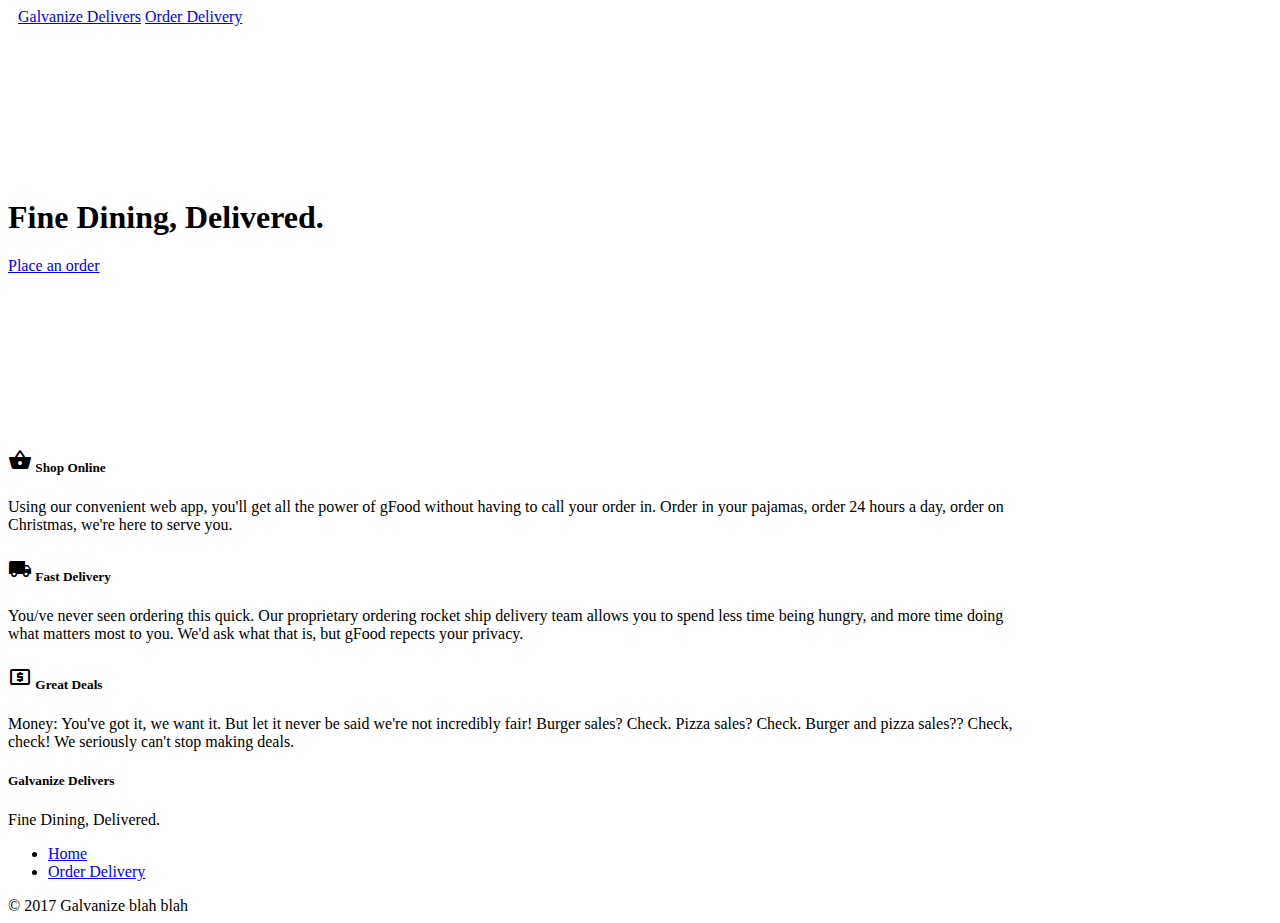
==== index.html @ ab578f8e "first page commit" ====
<!DOCTYPE html>
<html>

<head>
  <meta charset="utf-8">
  <meta name="viewport" content="width=device-width, initial-scale=1.0" />
  <title>Galvanize Delivers</title>
  <link rel="stylesheet" href="css/materialize.css">
  <link rel="stylesheet" href="style.css">
  <link href="https://fonts.googleapis.com/icon?family=Material+Icons" rel="stylesheet">
  <script src="https://code.jquery.com/jquery-2.1.1.min.js"></script>
  <script type="text/javascript" src="js/materialize.js"></script>
</head>

<body>
  <nav class="blue darken-3">
    <div class="nav-wrapper top">
      <a href="#" class="brand-logo left">Galvanize Delivers</a>
      <a href="order.html" class="right">Order Delivery</a>
    </div>
  </nav>
  <header class="valign-wrapper center-align">
    <h1 class="white-text"><strong>Fine Dining, Delivered.</strong></h1>
    <a href="order.html" class="btn red">Place an order</a>

  </header>

  <main>
    <div class="row grid">
      <div class="col s4">
        <h5 class="red-text"><i class="material-icons">shopping_basket</i><strong> Shop Online</strong></h5>
        <p>
          Using our convenient web app, you'll get all the power of gFood without having to call your order in. Order in your pajamas, order 24 hours a day, order on Christmas, we're here to serve you.
        </p>
      </div>
      <div class="col s4">
        <h5 class="red-text"><i class="material-icons">local_shipping</i><strong> Fast Delivery</strong></h5>
        <p>
          You/ve never seen ordering this quick. Our proprietary ordering rocket ship delivery team allows you to spend less time being hungry, and more time doing what matters most to you. We'd ask what that is, but gFood repects your privacy.
        </p>
      </div>
      <div class="col s4">
        <h5 class="red-text"><i class="material-icons">local_atm</i><strong> Great Deals</strong></h5>
        <p>
          Money: You've got it, we want it. But let it never be said we're not incredibly fair! Burger sales? Check. Pizza sales? Check. Burger and pizza sales?? Check, check! We seriously can't stop making deals.
        </p>
      </div>
    </div>
  </main>


  <footer class="page-footer blue darken-4">
    <div class="container">
      <div class="row">
        <div class="col l6 s8">
          <h5 class="white-text">Galvanize Delivers</h5>
          <p class="grey-text text-lighten-4">Fine Dining, Delivered.</p>
        </div>
        <div class="col l4 offset-l2 s4 right">
          <ul>
            <li><a class="grey-text text-lighten-3" href="#">Home</a></li>
            <li><a class="grey-text text-lighten-3" href="order.html">Order Delivery</a></li>
          </ul>
        </div>
      </div>
    </div>
    <div class="footer-copyright">
      <div class="container">
        © 2017 Galvanize blah blah
      </div>
    </div>
  </footer>
</body>

</html>
---- style.css ----
header {
  background-image: url(img/hero.jpg);
  height: 400px;
  background-size: cover;
  display: flex;
  flex-direction: column;
  justify-content: center;
}

.grid {
  width: 80%;
}

.top {
  margin: 0px 20px 0px 10px;
}
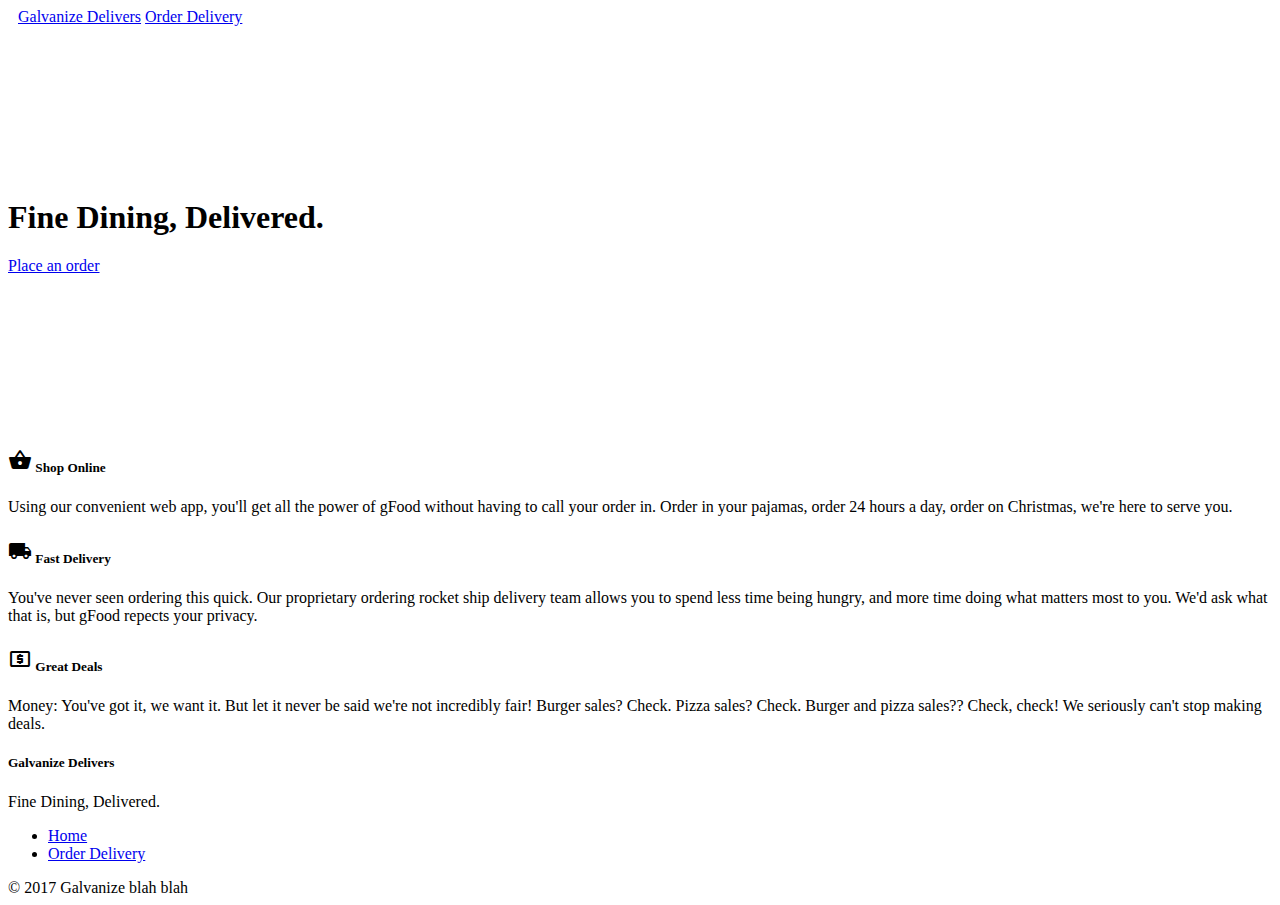
==== commit 0d21cc3e: "first commit" ====
--- a/index.html
+++ b/index.html
@@ -26,7 +26,7 @@
   </header>
 
   <main>
-    <div class="row grid">
+    <div class="row container">
       <div class="col s4">
         <h5 class="red-text"><i class="material-icons">shopping_basket</i><strong> Shop Online</strong></h5>
         <p>
@@ -36,7 +36,7 @@
       <div class="col s4">
         <h5 class="red-text"><i class="material-icons">local_shipping</i><strong> Fast Delivery</strong></h5>
         <p>
-          You/ve never seen ordering this quick. Our proprietary ordering rocket ship delivery team allows you to spend less time being hungry, and more time doing what matters most to you. We'd ask what that is, but gFood repects your privacy.
+          You've never seen ordering this quick. Our proprietary ordering rocket ship delivery team allows you to spend less time being hungry, and more time doing what matters most to you. We'd ask what that is, but gFood repects your privacy.
         </p>
       </div>
       <div class="col s4">
--- a/style.css
+++ b/style.css
@@ -7,9 +7,6 @@
   justify-content: center;
 }
 
-.grid {
-  width: 80%;
-}
 
 .top {
   margin: 0px 20px 0px 10px;
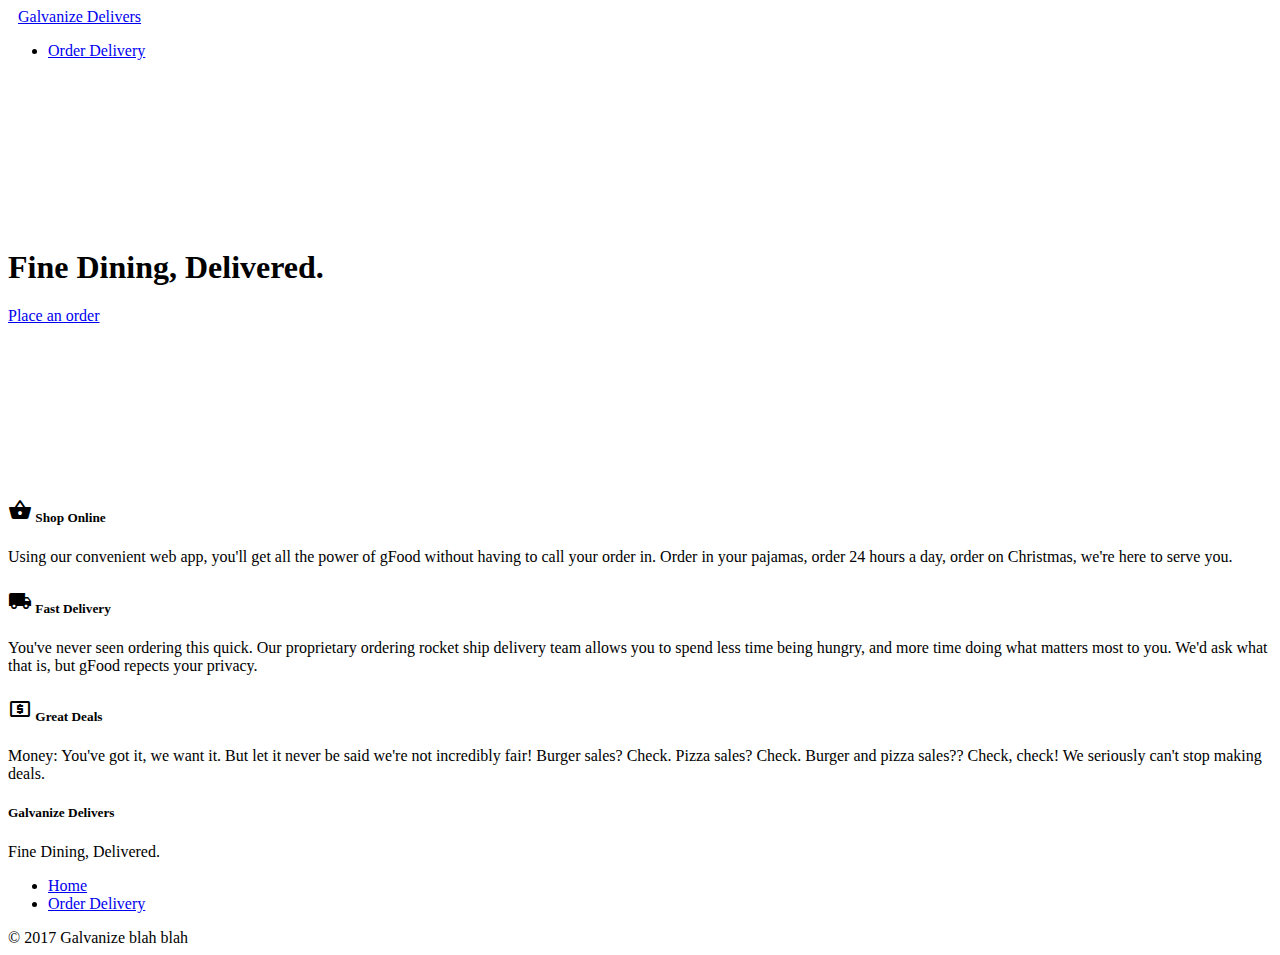
==== commit 45ba039a: "new changes to orders page" ====
--- a/index.html
+++ b/index.html
@@ -13,10 +13,20 @@
 </head>
 
 <body>
-  <nav class="blue darken-3">
+  <!--<nav class="blue darken-3">
     <div class="nav-wrapper top">
       <a href="#" class="brand-logo left">Galvanize Delivers</a>
       <a href="order.html" class="right">Order Delivery</a>
+    </div>
+  </nav>-->
+
+  <nav>
+    <div class="nav-wrapper blue darken-3">
+      <a href="#" class="brand-logo galv">Galvanize Delivers</a>
+      <ul id="nav-mobile" class="right hide-on-med-and-down">
+
+        <li><a href="order.html">Order Delivery</a></li>
+      </ul>
     </div>
   </nav>
   <header class="valign-wrapper center-align">
@@ -49,7 +59,7 @@
   </main>
 
 
-  <footer class="page-footer blue darken-4">
+  <footer class="page-footer blue darken-3">
     <div class="container">
       <div class="row">
         <div class="col l6 s8">
--- a/style.css
+++ b/style.css
@@ -11,3 +11,11 @@
 .top {
   margin: 0px 20px 0px 10px;
 }
+
+.menu {
+  margin-left: 10px;
+}
+
+.galv {
+  margin-left: 10px;
+}
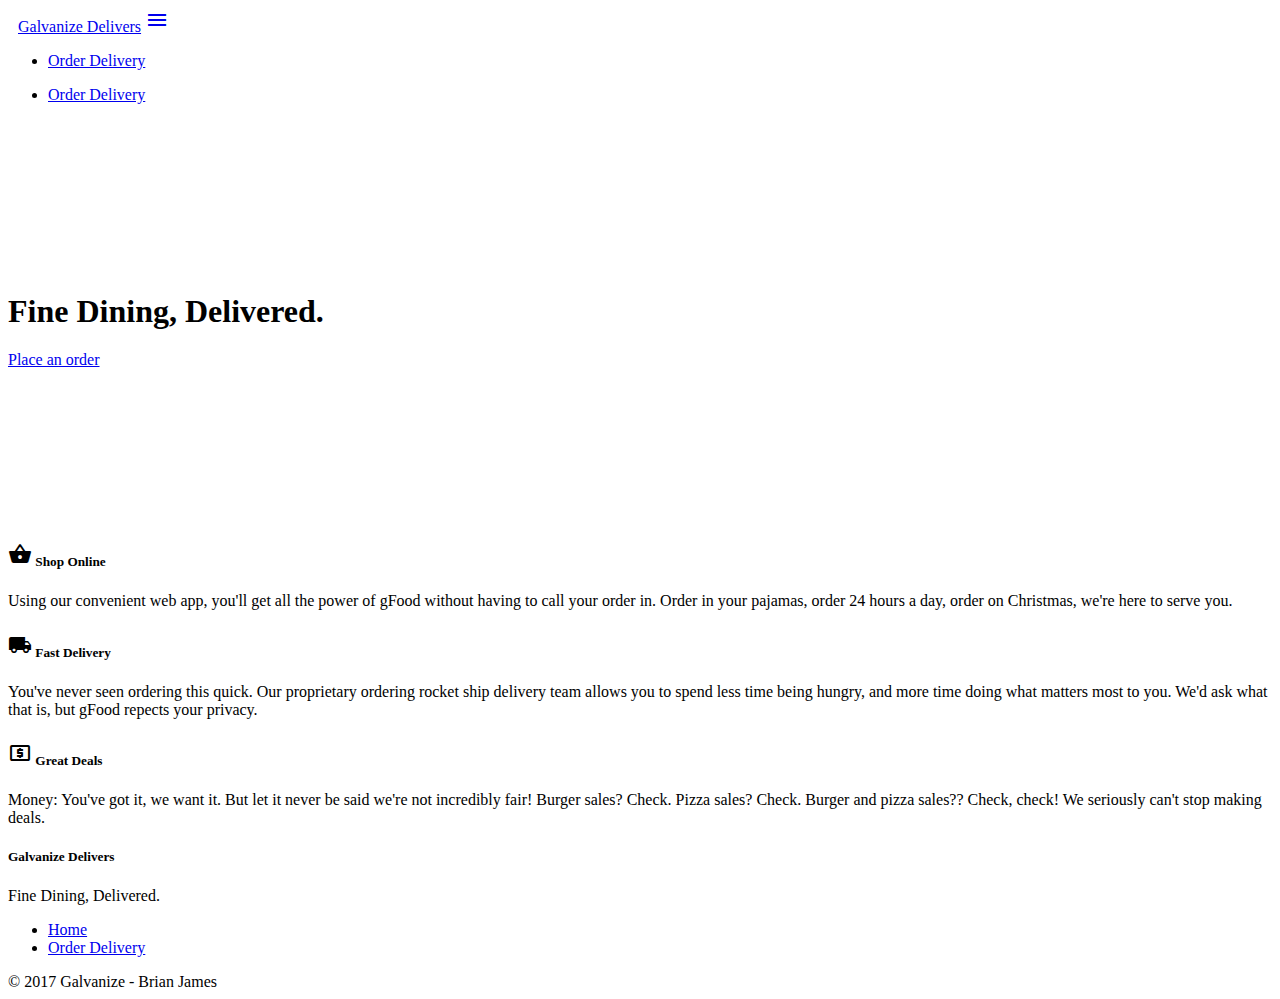
==== commit 983aea1a: "some more changes" ====
--- a/index.html
+++ b/index.html
@@ -10,25 +10,24 @@
   <link href="https://fonts.googleapis.com/icon?family=Material+Icons" rel="stylesheet">
   <script src="https://code.jquery.com/jquery-2.1.1.min.js"></script>
   <script type="text/javascript" src="js/materialize.js"></script>
+  <script defer type="text/javascript" src="main.js"></script>
 </head>
 
 <body>
-  <!--<nav class="blue darken-3">
-    <div class="nav-wrapper top">
-      <a href="#" class="brand-logo left">Galvanize Delivers</a>
-      <a href="order.html" class="right">Order Delivery</a>
-    </div>
-  </nav>-->
 
   <nav>
     <div class="nav-wrapper blue darken-3">
-      <a href="#" class="brand-logo galv">Galvanize Delivers</a>
-      <ul id="nav-mobile" class="right hide-on-med-and-down">
-
+      <a href="#" class="brand-logo galv-logo">Galvanize Delivers</a>
+      <a href="#" data-activates="mobile-demo" class="button-collapse"><i class="material-icons">menu</i></a>
+      <ul class="right hide-on-med-and-down">
+        <li><a href="order.html">Order Delivery</a></li>
+      </ul>
+      <ul class="side-nav" id="mobile-demo">
         <li><a href="order.html">Order Delivery</a></li>
       </ul>
     </div>
   </nav>
+
   <header class="valign-wrapper center-align">
     <h1 class="white-text"><strong>Fine Dining, Delivered.</strong></h1>
     <a href="order.html" class="btn red">Place an order</a>
@@ -76,7 +75,7 @@
     </div>
     <div class="footer-copyright">
       <div class="container">
-        © 2017 Galvanize blah blah
+        © 2017 Galvanize - Brian James
       </div>
     </div>
   </footer>
--- a/style.css
+++ b/style.css
@@ -16,6 +16,16 @@
   margin-left: 10px;
 }
 
-.galv {
+.galv-logo {
   margin-left: 10px;
 }
+
+.empty-order {
+  margin-top: 10px;
+  width: 140px;
+  font-size: 10px;
+}
+
+.order-add-btn {
+  cursor: pointer;
+}
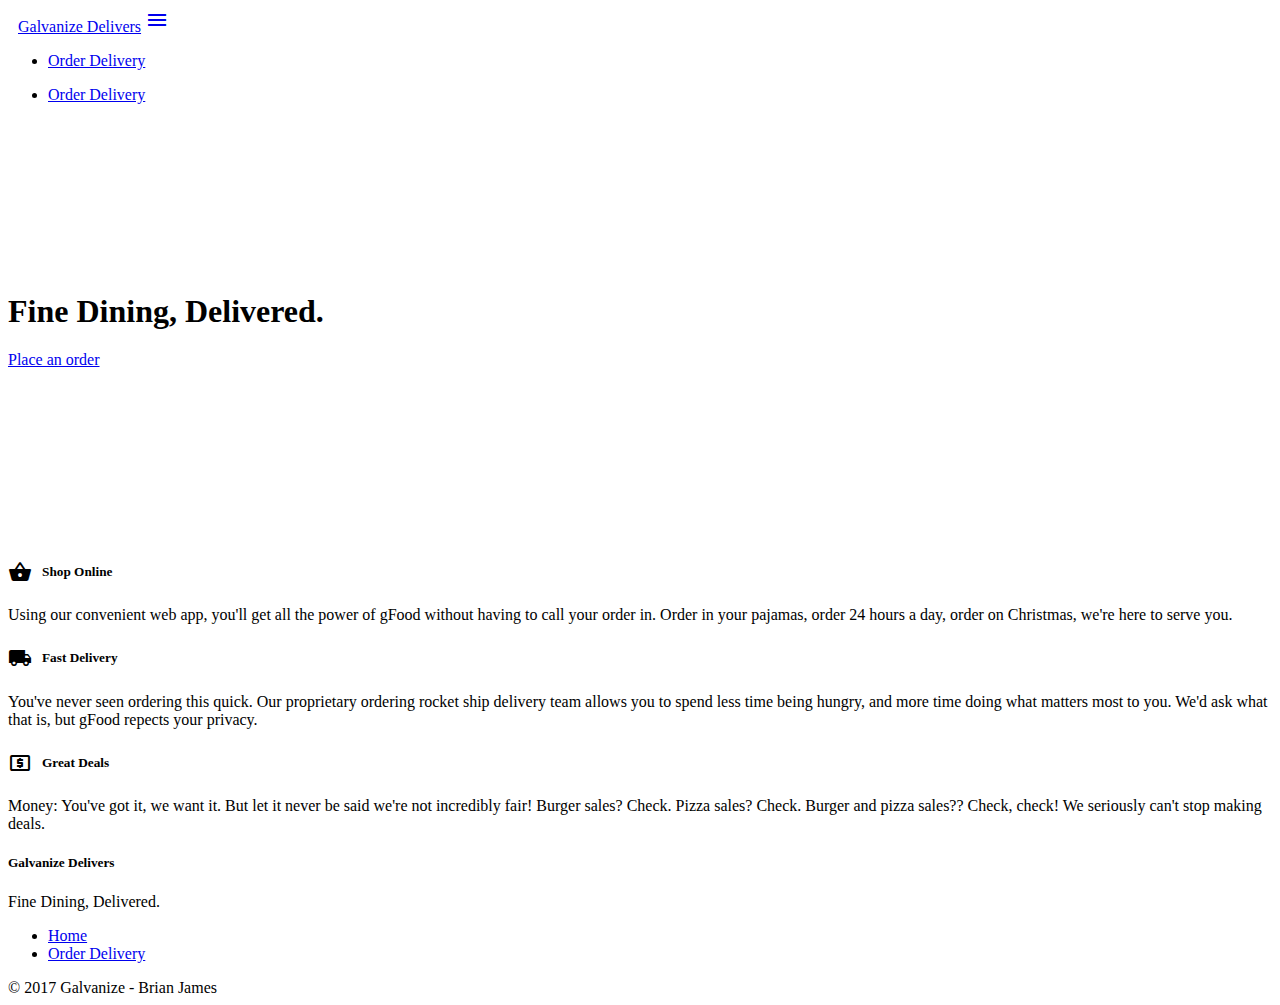
==== commit 8cbcdf5f: "some more changes with layout" ====
--- a/index.html
+++ b/index.html
@@ -35,21 +35,21 @@
   </header>
 
   <main>
-    <div class="row container">
+    <div class="row container main">
       <div class="col s4">
-        <h5 class="red-text"><i class="material-icons">shopping_basket</i><strong> Shop Online</strong></h5>
+        <h5 class="red-text para-head"><i class="material-icons">shopping_basket</i><strong class="para-title"> Shop Online</strong></h5>
         <p>
           Using our convenient web app, you'll get all the power of gFood without having to call your order in. Order in your pajamas, order 24 hours a day, order on Christmas, we're here to serve you.
         </p>
       </div>
       <div class="col s4">
-        <h5 class="red-text"><i class="material-icons">local_shipping</i><strong> Fast Delivery</strong></h5>
+        <h5 class="red-text para-head"><i class="material-icons">local_shipping</i><strong class="para-title">Fast Delivery</strong></h5>
         <p>
           You've never seen ordering this quick. Our proprietary ordering rocket ship delivery team allows you to spend less time being hungry, and more time doing what matters most to you. We'd ask what that is, but gFood repects your privacy.
         </p>
       </div>
       <div class="col s4">
-        <h5 class="red-text"><i class="material-icons">local_atm</i><strong> Great Deals</strong></h5>
+        <h5 class="red-text para-head"><i class="material-icons">local_atm</i><strong class="para-title"> Great Deals</strong></h5>
         <p>
           Money: You've got it, we want it. But let it never be said we're not incredibly fair! Burger sales? Check. Pizza sales? Check. Burger and pizza sales?? Check, check! We seriously can't stop making deals.
         </p>
--- a/style.css
+++ b/style.css
@@ -7,16 +7,24 @@
   justify-content: center;
 }
 
-
-.top {
-  margin: 0px 20px 0px 10px;
+.galv-logo {
+  margin-left: 10px;
 }
 
 .menu {
   margin-left: 10px;
 }
 
-.galv-logo {
+.main {
+  margin-top: 40px;
+}
+
+.para-head {
+  display: flex;
+  align-items: center;
+}
+
+.para-title {
   margin-left: 10px;
 }
 
